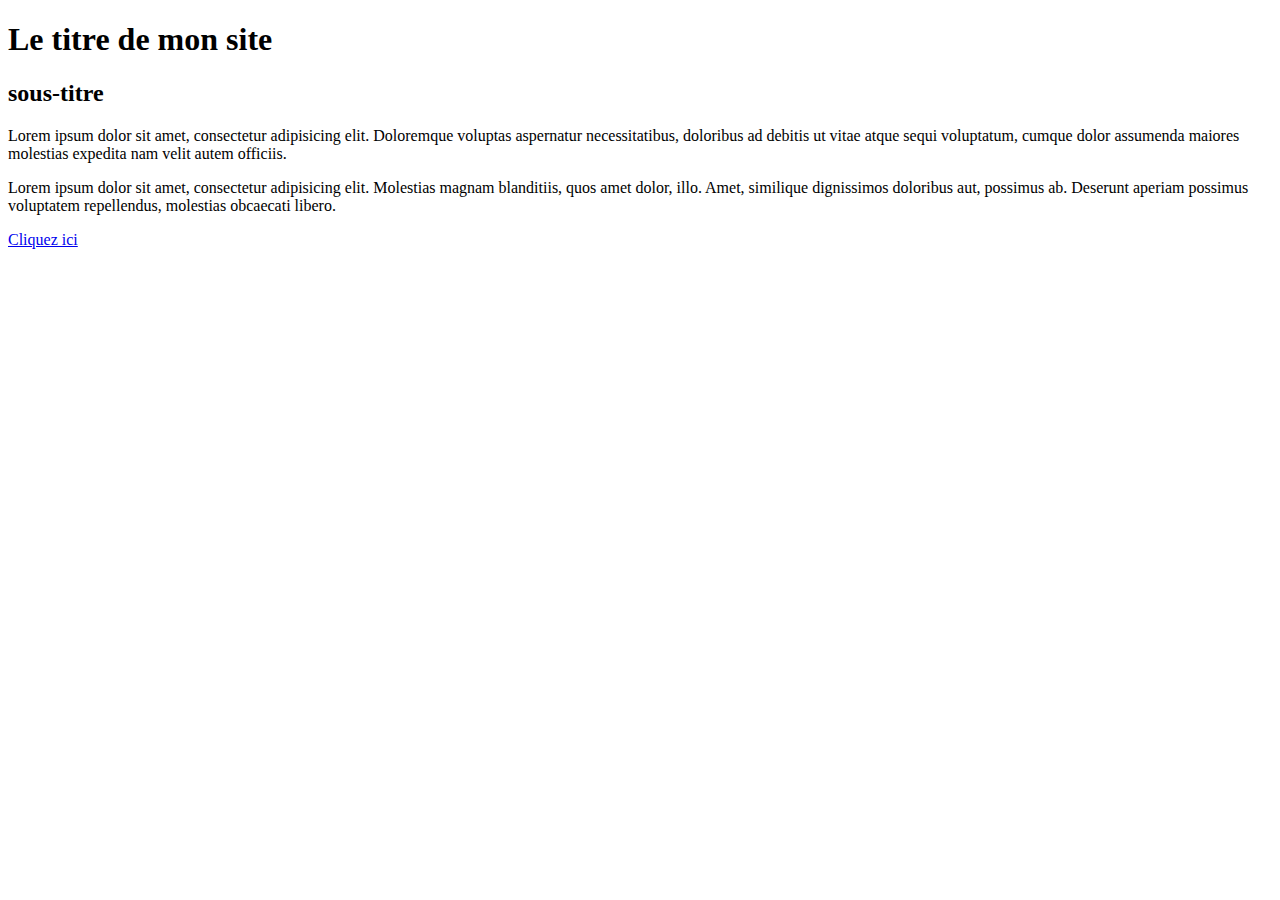
==== index.html @ b8d21239 "Base du site" ====
<!DOCTYPE html>
<html lang="fr">
<head>
    <meta charset="UTF-8">
    <title>Mon super site</title>
</head>
<body>
   <h1>Le titre de mon site</h1> 
   
   <h2>sous-titre</h2>
   
   <p>Lorem ipsum dolor sit amet, consectetur adipisicing elit. Doloremque voluptas aspernatur necessitatibus, doloribus ad debitis ut vitae atque sequi voluptatum, cumque dolor assumenda maiores molestias expedita nam velit autem officiis.</p>
    
    <p>Lorem ipsum dolor sit amet, consectetur adipisicing elit. Molestias magnam blanditiis, quos amet dolor, illo. Amet, similique dignissimos doloribus aut, possimus ab. Deserunt aperiam possimus voluptatem repellendus, molestias obcaecati libero.</p>
    
    <a href="http://www.google.fr">Cliquez ici</a>
    
  
</body>
</html>
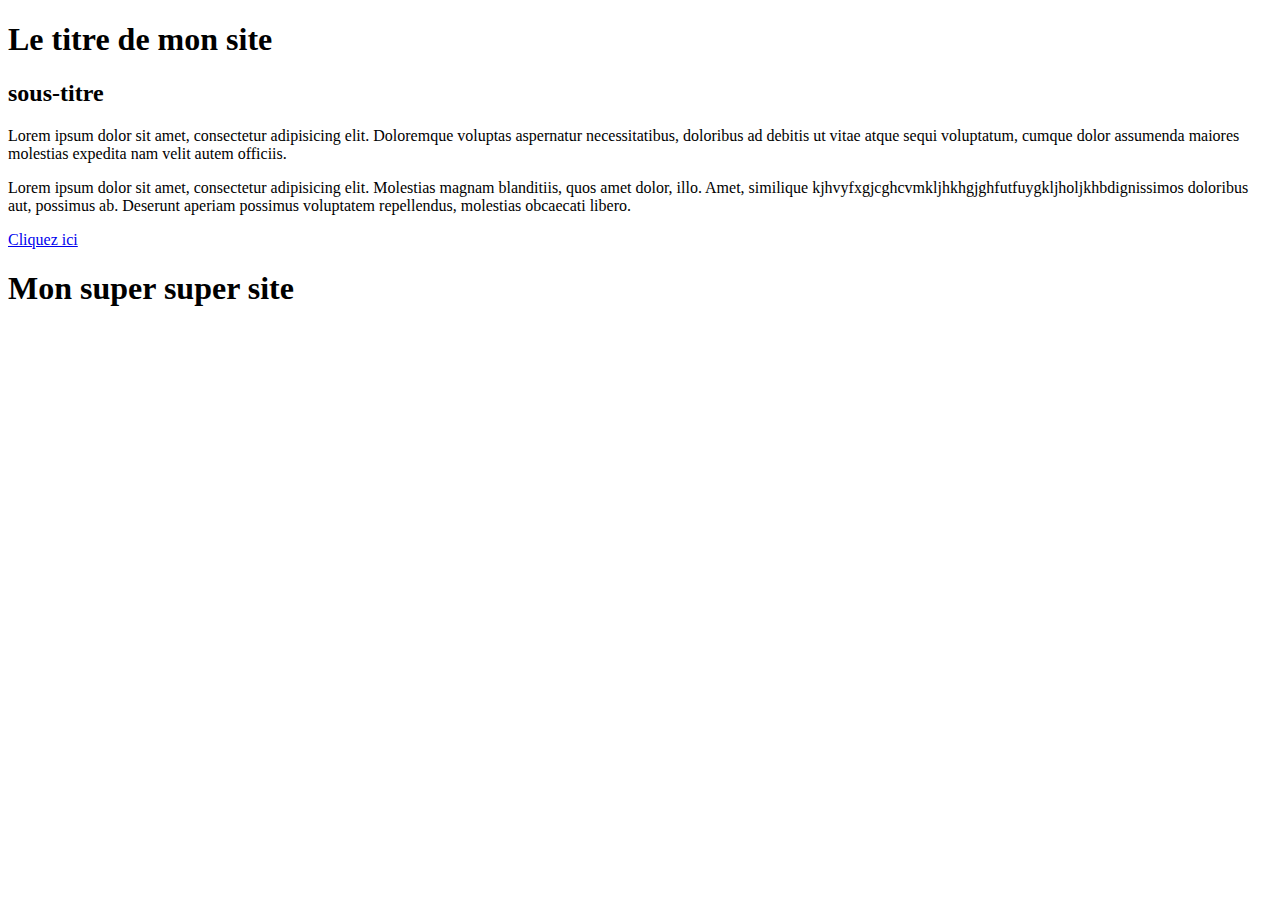
==== commit 2780d1e5: "Base du site modif" ====
--- a/index.html
+++ b/index.html
@@ -11,10 +11,9 @@
    
    <p>Lorem ipsum dolor sit amet, consectetur adipisicing elit. Doloremque voluptas aspernatur necessitatibus, doloribus ad debitis ut vitae atque sequi voluptatum, cumque dolor assumenda maiores molestias expedita nam velit autem officiis.</p>
     
-    <p>Lorem ipsum dolor sit amet, consectetur adipisicing elit. Molestias magnam blanditiis, quos amet dolor, illo. Amet, similique dignissimos doloribus aut, possimus ab. Deserunt aperiam possimus voluptatem repellendus, molestias obcaecati libero.</p>
+    <p>Lorem ipsum dolor sit amet, consectetur adipisicing elit. Molestias magnam blanditiis, quos amet dolor, illo. Amet, similique kjhvyfxgjcghcvmkljhkhgjghfutfuygkljholjkhbdignissimos doloribus aut, possimus ab. Deserunt aperiam possimus voluptatem repellendus, molestias obcaecati libero.</p>
     
     <a href="http://www.google.fr">Cliquez ici</a>
     
   
-</body>
-</html>+<h1> Mon super super site</h1>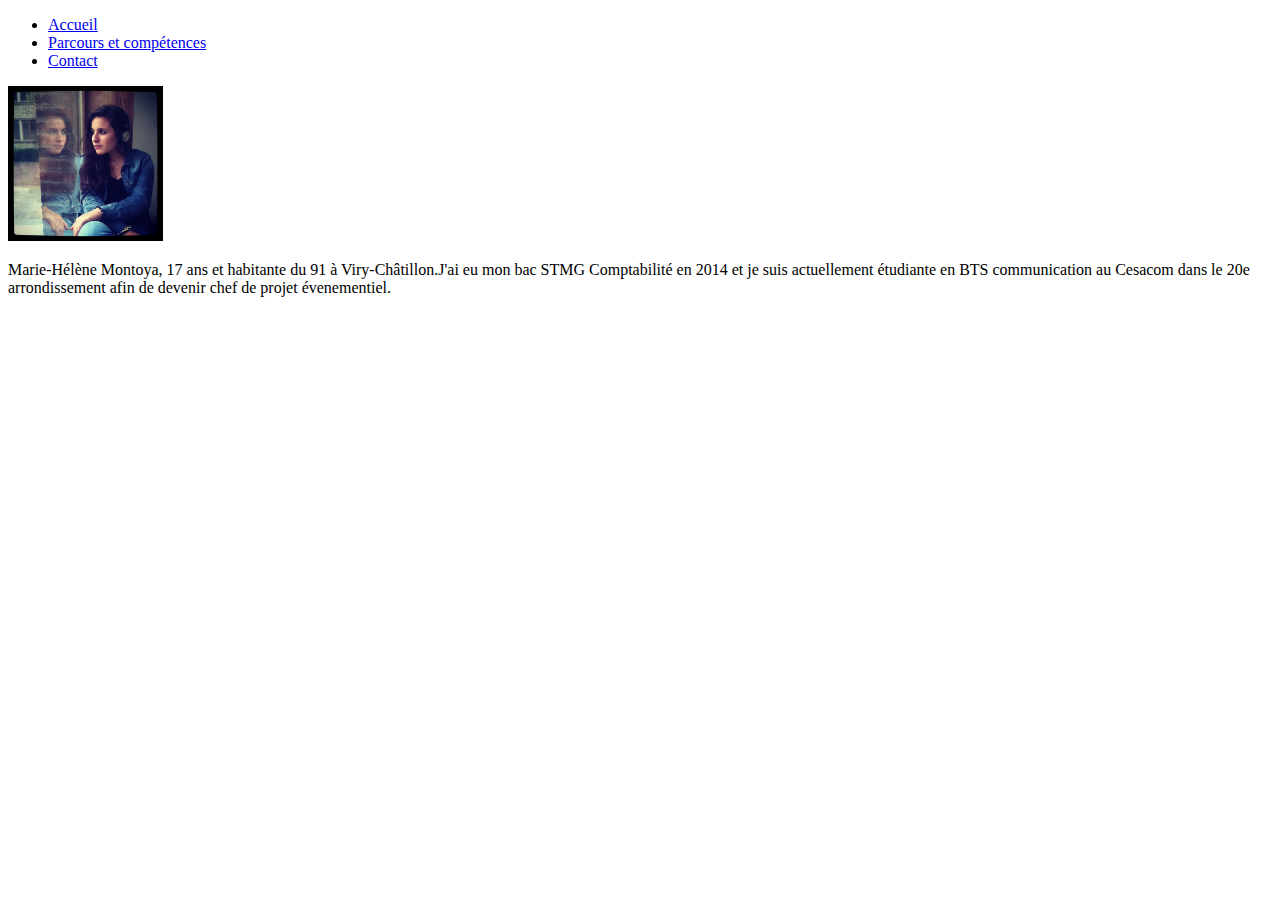
==== commit 43419cd0: "Suite CV" ====
--- a/index.html
+++ b/index.html
@@ -2,18 +2,31 @@
 <html lang="fr">
 <head>
     <meta charset="UTF-8">
-    <title>Mon super site</title>
+    <title>Document</title>
 </head>
 <body>
-   <h1>Le titre de mon site</h1> 
-   
-   <h2>sous-titre</h2>
-   
-   <p>Lorem ipsum dolor sit amet, consectetur adipisicing elit. Doloremque voluptas aspernatur necessitatibus, doloribus ad debitis ut vitae atque sequi voluptatum, cumque dolor assumenda maiores molestias expedita nam velit autem officiis.</p>
+    <header>
+        <nav>
+            <ul>
+                <li><a href="index.html">Accueil</a></li>
+                <li><a href="parcours.html">Parcours et compétences</a></li>
+                <li><a href="contact.html">Contact</a></li>
+            </ul>
+        </nav>
+    </header>
+  <main>
+      <img src="images/moi.jpg" alt="photo de moi même" width="155" />
+      <p>Marie-Hélène Montoya, 17 ans et habitante du 91 à Viry-Châtillon.J'ai eu mon bac STMG Comptabilité en 2014 et je suis actuellement étudiante en BTS communication au Cesacom dans le 20e arrondissement afin de devenir chef de projet évenementiel.</p> 
     
-    <p>Lorem ipsum dolor sit amet, consectetur adipisicing elit. Molestias magnam blanditiis, quos amet dolor, illo. Amet, similique kjhvyfxgjcghcvmkljhkhgjghfutfuygkljholjkhbdignissimos doloribus aut, possimus ab. Deserunt aperiam possimus voluptatem repellendus, molestias obcaecati libero.</p>
     
-    <a href="http://www.google.fr">Cliquez ici</a>
     
-  
-<h1> Mon super super site</h1>+    
+  </main>
+    <footer>
+    
+    
+    
+    
+    </footer>
+</body>
+</html>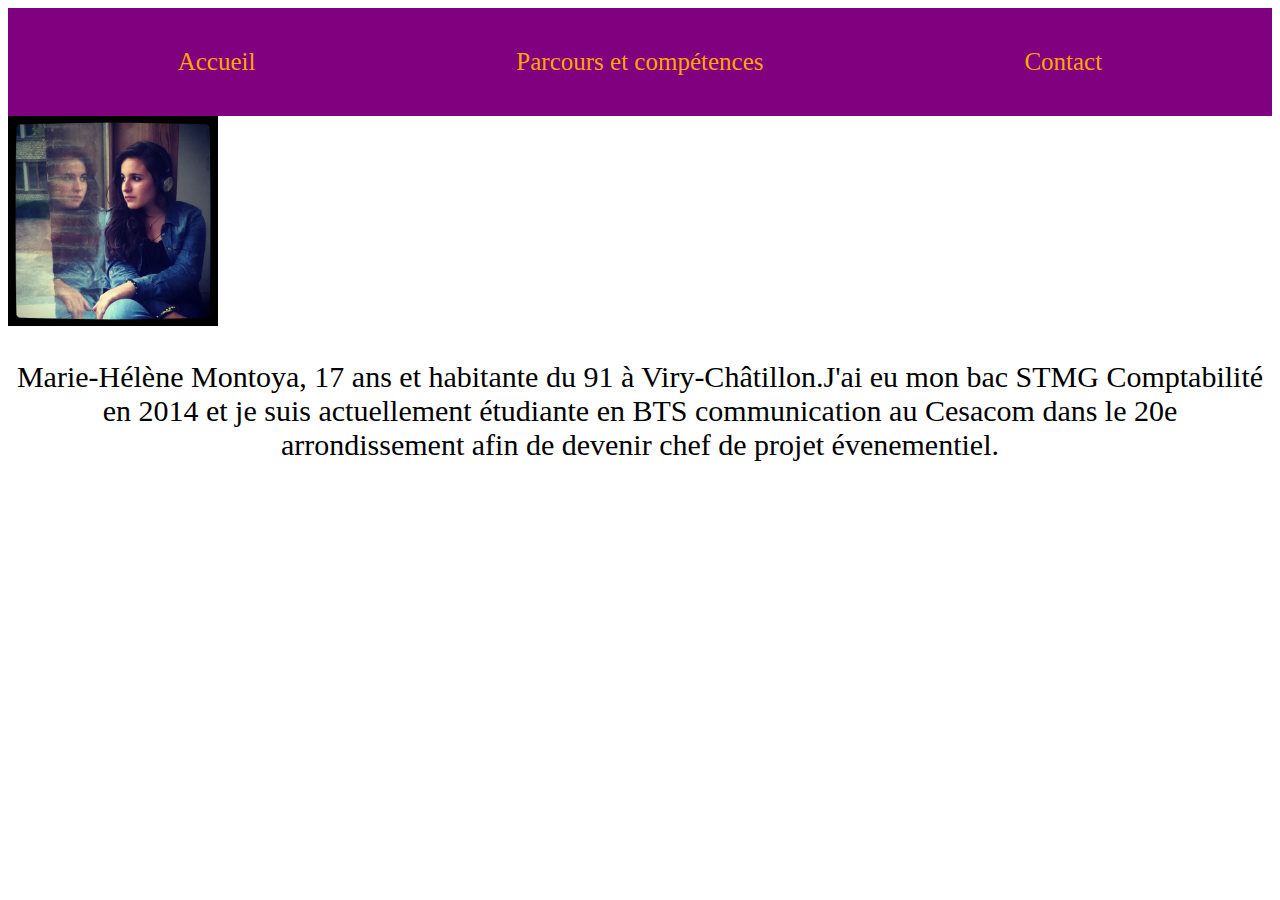
==== commit 04db3f6d: "Mise en forme" ====
--- a/index.html
+++ b/index.html
@@ -3,20 +3,24 @@
 <head>
     <meta charset="UTF-8">
     <title>Document</title>
+    <link rel="stylesheet" href="style.css">
 </head>
 <body>
     <header>
         <nav>
             <ul>
+
                 <li><a href="index.html">Accueil</a></li>
                 <li><a href="parcours.html">Parcours et compétences</a></li>
                 <li><a href="contact.html">Contact</a></li>
             </ul>
         </nav>
-    </header>
+    </header> 
   <main>
-      <img src="images/moi.jpg" alt="photo de moi même" width="155" />
-      <p>Marie-Hélène Montoya, 17 ans et habitante du 91 à Viry-Châtillon.J'ai eu mon bac STMG Comptabilité en 2014 et je suis actuellement étudiante en BTS communication au Cesacom dans le 20e arrondissement afin de devenir chef de projet évenementiel.</p> 
+     <img src="images/moi.jpg" alt="photo de moi même" width="210" />
+      <p>Marie-Hélène Montoya, 17 ans et habitante du 91 à Viry-Châtillon.J'ai eu mon bac STMG Comptabilité en 2014 et je suis actuellement étudiante en BTS communication au Cesacom dans le 20e arrondissement afin de devenir chef de projet évenementiel.</p>
+      
+ 
     
     
     
--- a/style.css
+++ b/style.css
@@ -0,0 +1,37 @@
+h1 {
+color:red;
+    text-align: center;
+}
+h2 {
+    text-align: center;
+    color: purple;
+    
+}
+a{
+    color:orange;
+    text-decoration: none;
+        
+}
+
+header{
+    background: purple;
+    padding-top: 15px;
+    padding-bottom: 15px;
+    font-size: 25px;
+}
+
+nav ul{
+    padding-left: 0;
+}
+
+nav li {
+    display: inline-block;
+    width:33%;
+    text-align: center;
+}
+p{ text-align: center;
+    font-size: 30px;
+    
+}
+    
+    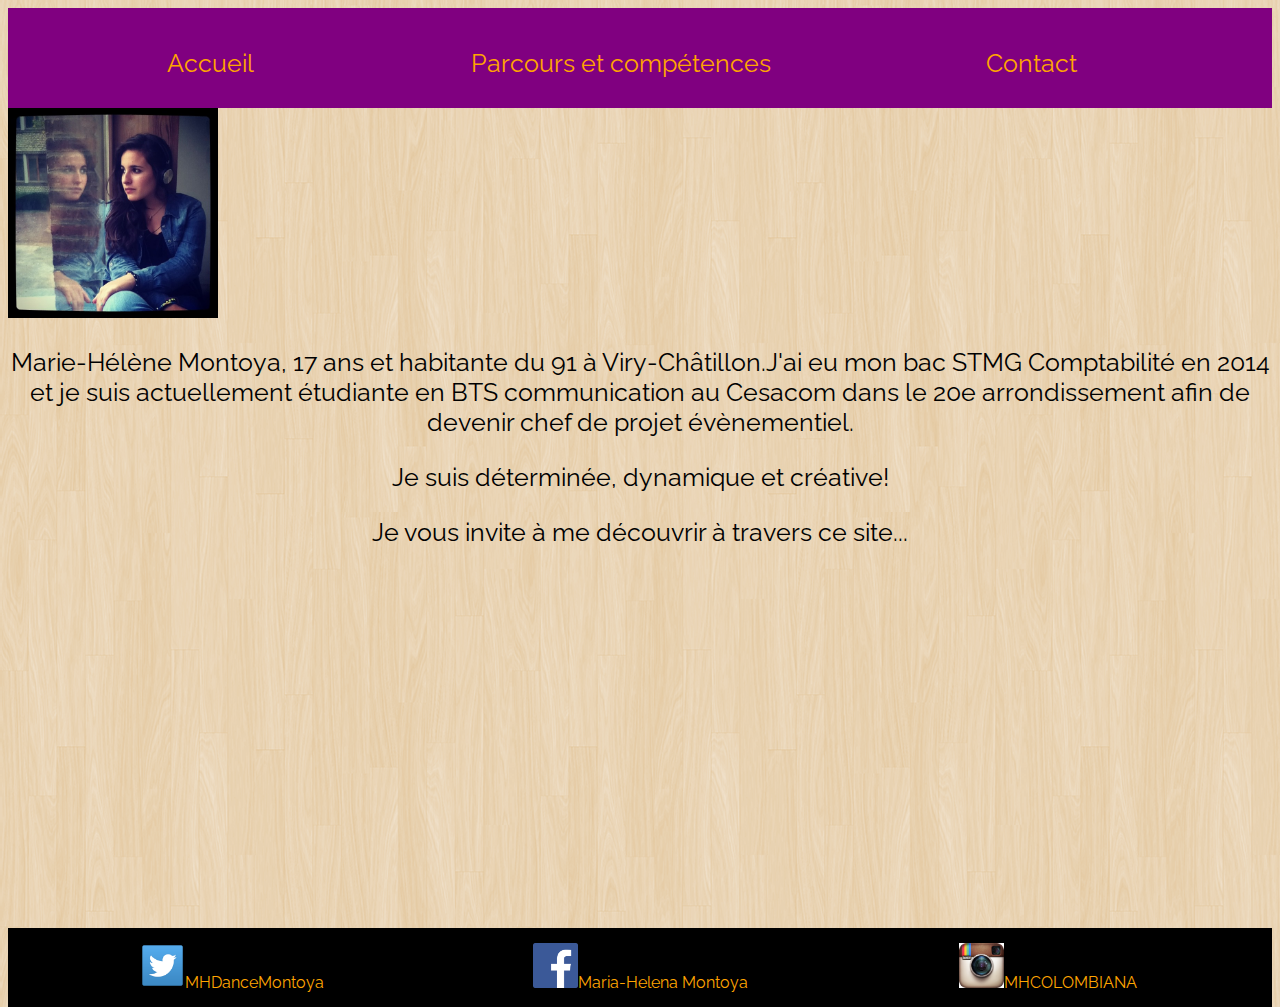
==== commit 8632b313: "Finition CV" ====
--- a/index.html
+++ b/index.html
@@ -4,6 +4,7 @@
     <meta charset="UTF-8">
     <title>Document</title>
     <link rel="stylesheet" href="style.css">
+    <link href='http://fonts.googleapis.com/css?family=Raleway:500,900' rel='stylesheet' type='text/css'>
 </head>
 <body>
     <header>
@@ -18,7 +19,11 @@
     </header> 
   <main>
      <img src="images/moi.jpg" alt="photo de moi même" width="210" />
-      <p>Marie-Hélène Montoya, 17 ans et habitante du 91 à Viry-Châtillon.J'ai eu mon bac STMG Comptabilité en 2014 et je suis actuellement étudiante en BTS communication au Cesacom dans le 20e arrondissement afin de devenir chef de projet évenementiel.</p>
+      <p>Marie-Hélène Montoya, 17 ans et habitante du 91 à Viry-Châtillon.J'ai eu mon bac STMG Comptabilité en 2014 et je suis actuellement étudiante en BTS communication au Cesacom dans le 20e arrondissement afin de devenir chef de projet évènementiel.
+      
+      <p>Je suis déterminée, dynamique et créative!</p>
+      
+      <p>Je vous invite à me découvrir à travers ce site...</p>
       
  
     
@@ -27,7 +32,10 @@
     
   </main>
     <footer>
-    
+        <a href="https://twitter.com/MHDanceMontoya"> <img src="images/twitter.png" alt="icone twitter" width="45"/>MHDanceMontoya</a> 
+          <a href="https://www.facebook.com/mhstreetdance"><img src="images/facebook.png" alt="icone facebook" width="45"/>Maria-Helena Montoya</a>
+          <a href="http://instagram.com/mhcolombiana"><img src="images/instagram-logo.png" alt="icone instagram" width="45"/>MHCOLOMBIANA</a>
+         
     
     
     
--- a/style.css
+++ b/style.css
@@ -4,8 +4,7 @@
 }
 h2 {
     text-align: center;
-    color: purple;
-    
+    color: red;    
 }
 a{
     color:orange;
@@ -16,8 +15,9 @@
 header{
     background: purple;
     padding-top: 15px;
-    padding-bottom: 15px;
-    font-size: 25px;
+    padding-bottom: 5px;
+    font-size: 20px;
+    font-family: 'Raleway', sans-serif;
 }
 
 nav ul{
@@ -26,12 +26,46 @@
 
 nav li {
     display: inline-block;
-    width:33%;
+    width:32%;
     text-align: center;
 }
 p{ text-align: center;
-    font-size: 30px;
+    font-size: 25px;
     
 }
+body {
+    background-image: url(images/retina_wood/retina_wood/retina_wood.png);
+    font-family: 'Raleway', sans-serif;
     
+}
+ li {
+    text-align: center;
+    text-decoration :none;
+     list-style: none;
+}
+
+main li {
+    margin-bottom: 20px;
+}
+
+ul {
+    font-size: 25px;
+}
+footer{
+    background: black;
+    padding-top: 15px;
+    padding-bottom: 15px;
+    text-align: center;
+}
+footer a {
+    width: 32%;
+    display: inline-block;
+ 
+}
+main {
+    min-height:calc(100% - 80px);
+}
+html, body {
+    height: 100%;
+}
     